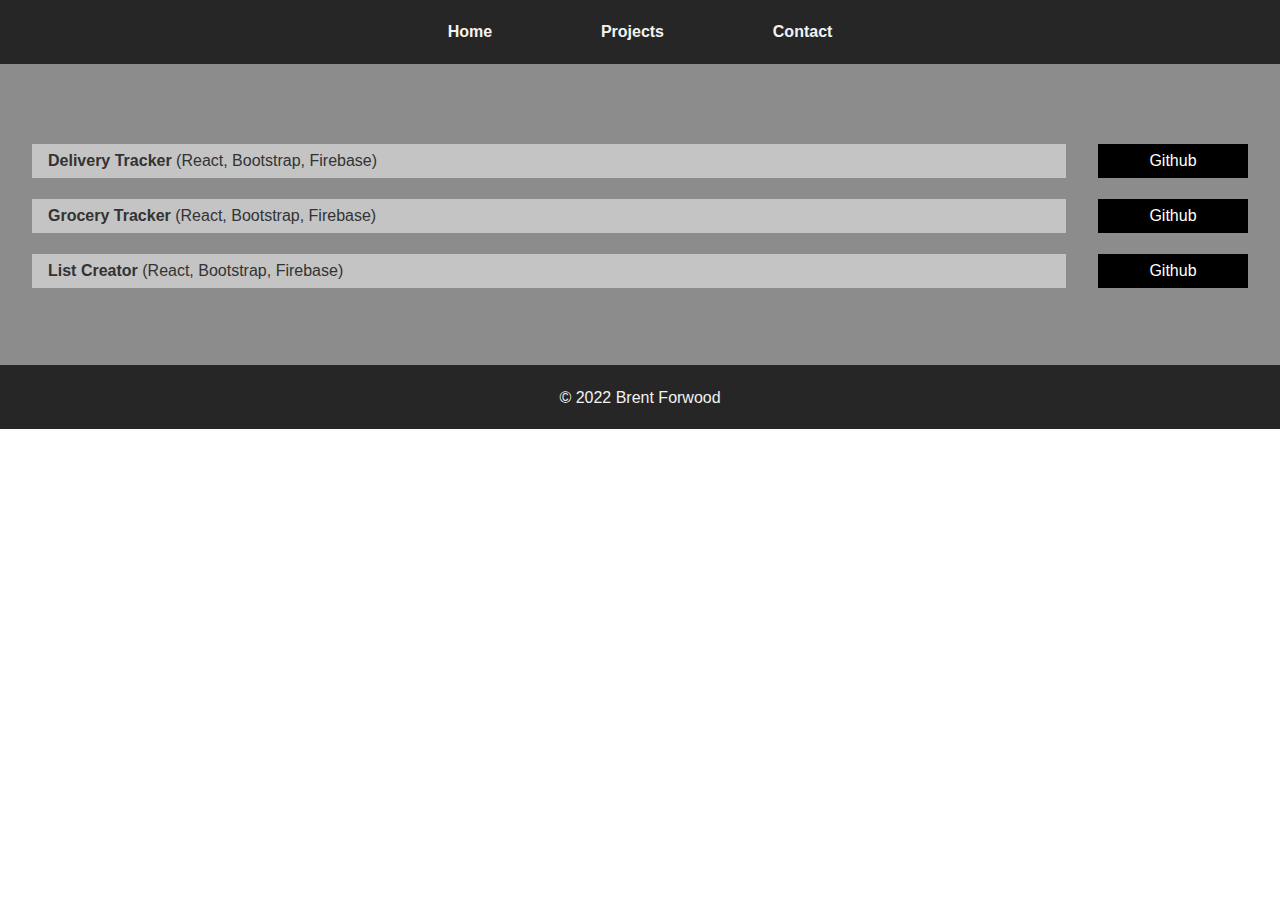
==== more-projects.html @ f61f4ed7 "Added more-projects, changed text formatting on cards." ====
<!DOCTYPE html>
<html lang="en">
<head>
    <meta charset="UTF-8">
    <meta http-equiv="X-UA-Compatible" content="IE=edge">
    <meta name="viewport" content="width=device-width, initial-scale=1.0">
    <link rel="stylesheet" href="https://use.fontawesome.com/releases/v5.2.0/css/all.css"
        integrity="sha384-hWVjflwFxL6sNzntih27bfxkr27PmbbK/iSvJ+a4+0owXq79v+lsFkW54bOGbiDQ" crossorigin="anonymous">
    <link rel="stylesheet" href="css/more-projects.css">
    <title>More Projects</title>
</head>
<body>
    <header>
        <nav>
            <ul>
                <li><a href="#">home</a></li>
                <li><a href="#gallery">projects</a></li>
                <li><a href="#contact">contact</a></li>
            </ul>
            <div class="hamburger">
                <span class="bar"></span>
                <span class="bar"></span>
                <span class="bar"></span>
            </div>
        </nav>
    </header>
    <main>
        <section id="more-projects">
            <ul>
                <li>
                    <a href="https://drivingapp-3c472.web.app/" class="btn-light" target="_blank">
                        <i class="fas fa-eye"></i><strong> Delivery Tracker</strong>  (React, Bootstrap, Firebase)
                    </a>
                    <a href="#" class="btn-dark" target="_blank">
                        <i class="fab fa-github"></i> Github
                    </a>
                </li>
                <li>
                    <a href="https://foodapp-ce8b6.firebaseapp.com/" class="btn-light" target="_blank">
                        <i class="fas fa-eye"></i><strong> Grocery Tracker</strong> (React, Bootstrap, Firebase)
                    </a>
                    <a href="#" class="btn-dark" target="_blank">
                        <i class="fab fa-github"></i> Github
                    </a>
                </li>
                <li>
                    <a href="https://listapp-24506.web.app/" class="btn-light" target="_blank">
                        <i class="fas fa-eye"></i><strong> List Creator</strong> (React, Bootstrap, Firebase)
                    </a>
                    <a href="#" class="btn-dark" target="_blank">
                        <i class="fab fa-github"></i> Github
                    </a>
                </li>
            </ul>
        </section>
    </main>
    <footer>
        <p>&copy 2022 Brent Forwood</p>
    </footer>
    <script src="script.js"></script>
</body>
</html>
---- css/more-projects.css ----
@import 'style.css';

@media(min-width: 0px) {
    #more-projects {
        background-color: var(--color-three);
        padding-top: 8.5rem;
        padding-bottom: 4rem;
    }
    
    #more-projects ul {
        width: 95%;
        margin: auto;
        text-align: center;
    }
    
    #more-projects ul li {
        /* display: flex; */
        /* justify-content: space-between; */
        /* align-items: center; */
        /* border: 1px solid red; */
        margin-bottom: 25px;
    }
    
    
}

@media screen and (min-width: 768px) {
    #more-projects ul li {
        display: flex;
        justify-content: space-between;
        align-items: center;
        margin-bottom: 5px;
    }
    .btn-light {
        width: 85%;
        text-align: left;
    }

    .btn-dark {
        min-width: 150px;
        height: 100%;
    }
}
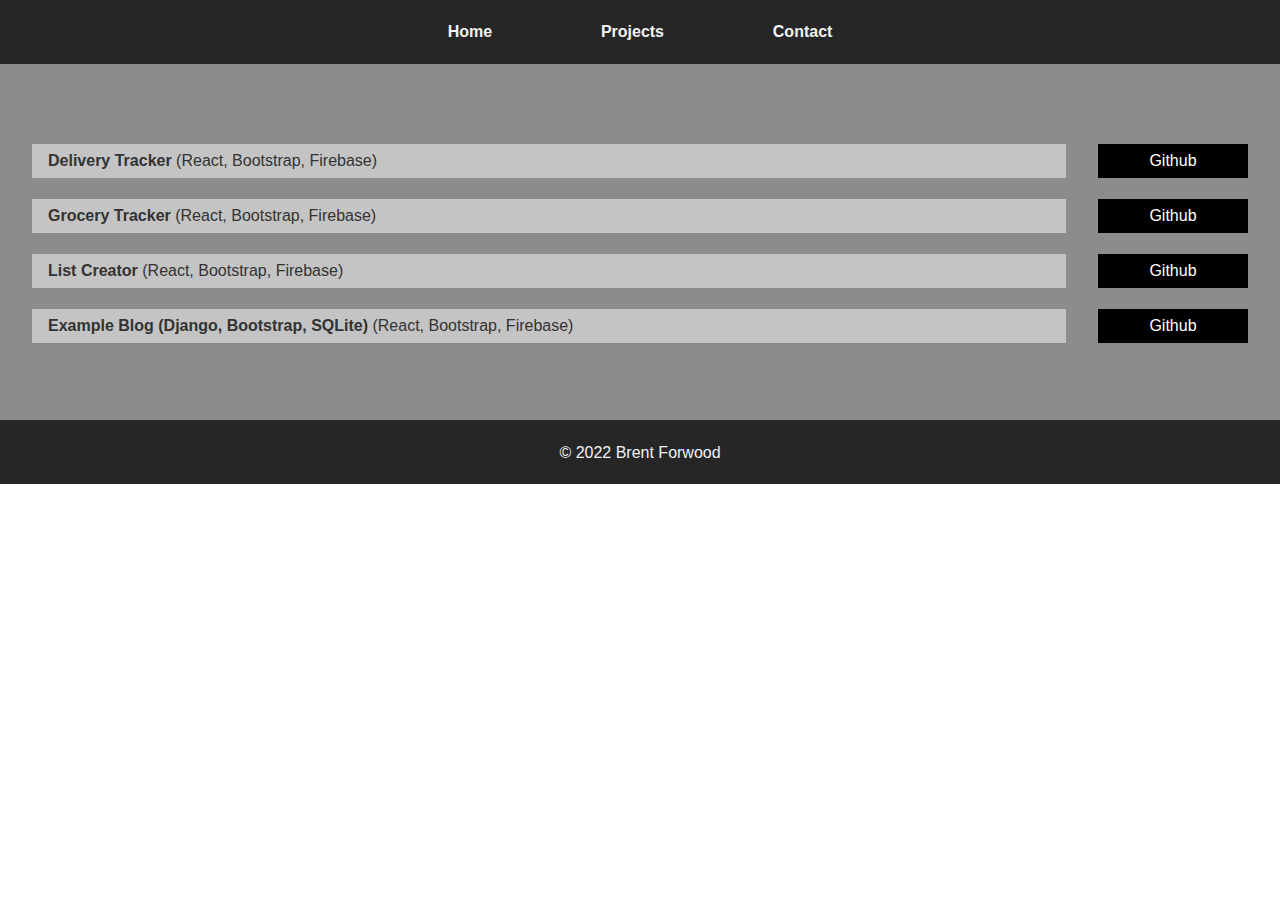
==== commit 4c4697db: "Added Example Blog" ====
--- a/more-projects.html
+++ b/more-projects.html
@@ -13,9 +13,9 @@
     <header>
         <nav>
             <ul>
-                <li><a href="#">home</a></li>
-                <li><a href="#gallery">projects</a></li>
-                <li><a href="#contact">contact</a></li>
+                <li><a href="index.html">home</a></li>
+                <li><a href="index.html#gallery">projects</a></li>
+                <li><a href="index.html#contact">contact</a></li>
             </ul>
             <div class="hamburger">
                 <span class="bar"></span>
@@ -51,6 +51,14 @@
                         <i class="fab fa-github"></i> Github
                     </a>
                 </li>
+                <li>
+                    <a href="https://example-blog-1234.herokuapp.com/" class="btn-light" target="_blank">
+                        <i class="fas fa-eye"></i><strong>Example Blog (Django, Bootstrap, SQLite)</strong> (React, Bootstrap, Firebase)
+                    </a>
+                    <a href="https://github.com/forwoodb/ExampleBlog" class="btn-dark" target="_blank">
+                        <i class="fab fa-github"></i> Github
+                    </a>
+                </li>
             </ul>
         </section>
     </main>
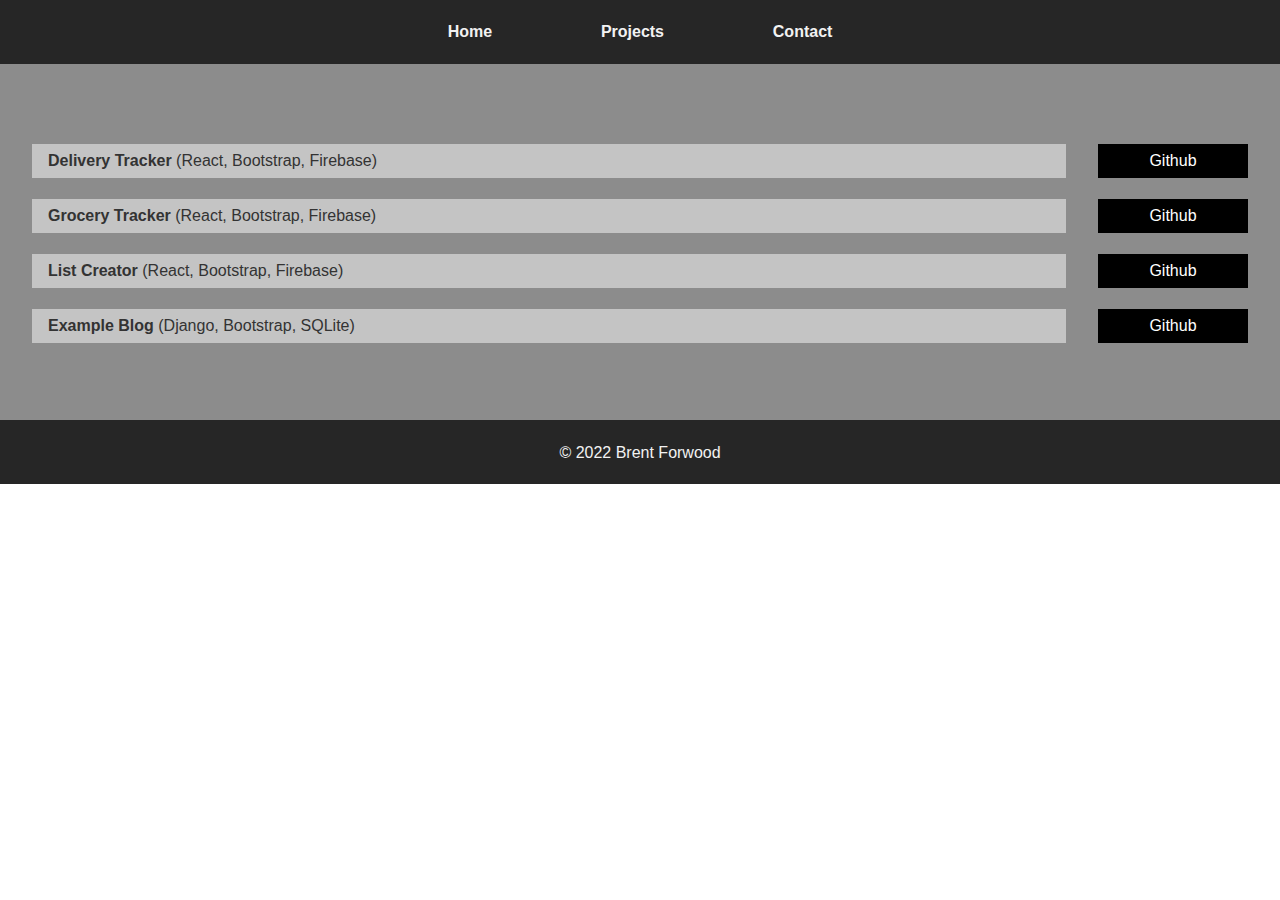
==== commit cb6f9977: "Updated Example Blog link" ====
--- a/more-projects.html
+++ b/more-projects.html
@@ -53,7 +53,7 @@
                 </li>
                 <li>
                     <a href="https://example-blog-1234.herokuapp.com/" class="btn-light" target="_blank">
-                        <i class="fas fa-eye"></i><strong>Example Blog (Django, Bootstrap, SQLite)</strong> (React, Bootstrap, Firebase)
+                        <i class="fas fa-eye"></i><strong>Example Blog</strong> (Django, Bootstrap, SQLite)
                     </a>
                     <a href="https://github.com/forwoodb/ExampleBlog" class="btn-dark" target="_blank">
                         <i class="fab fa-github"></i> Github
